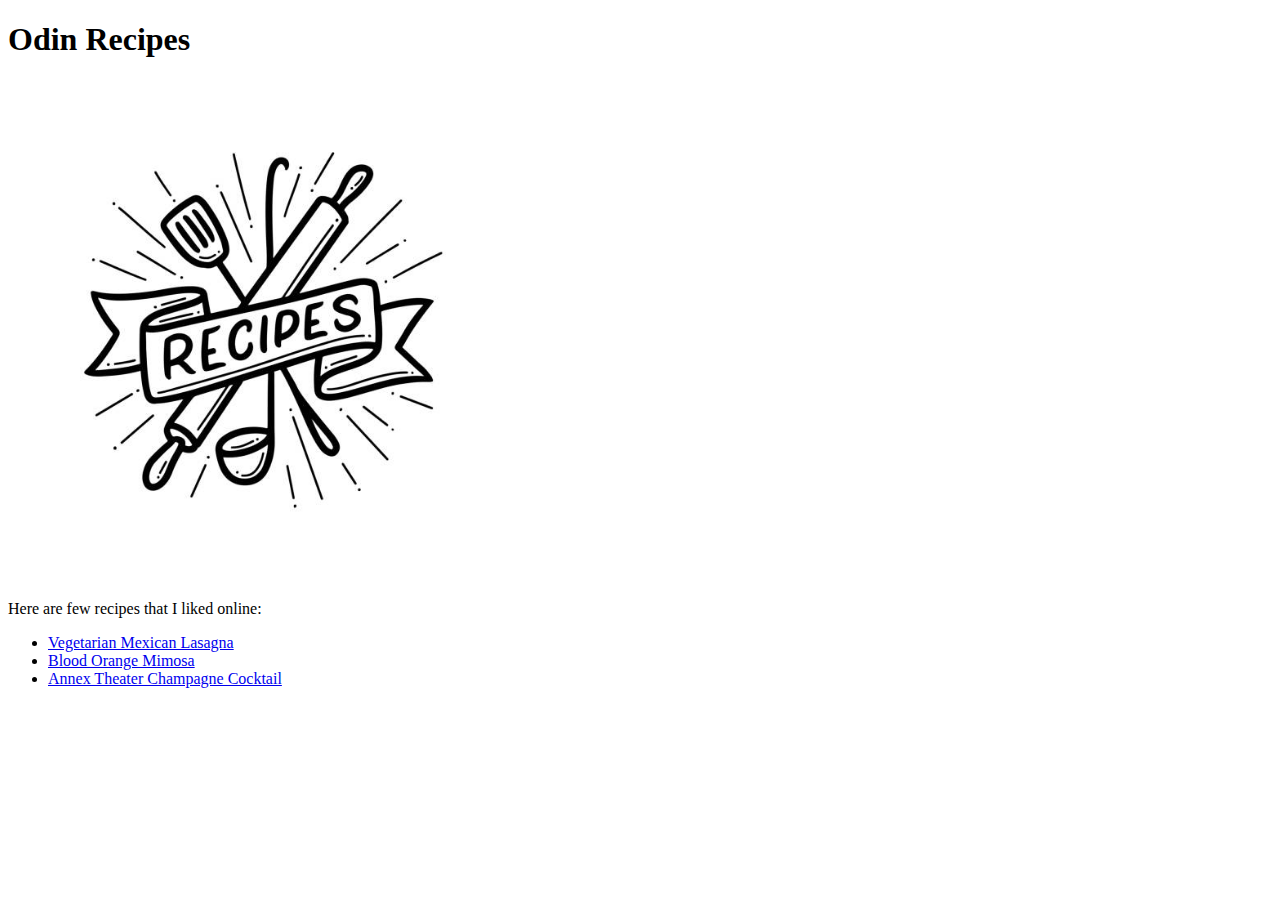
==== index.html @ 184f9812 "Modified README and created index and recipe pages html file and added images to them" ====
<!DOCTYPE html>
<html lang="en">
<head>
    <meta charset="UTF-8">
    <meta http-equiv="X-UA-Compatible" content="IE=edge">
    <meta name="viewport" content="width=device-width, initial-scale=1.0">
    <title>Recipes</title>
</head>
<body>
    <h1>Odin Recipes</h1>
    <img src="./images/recipe.jpg" alt="Recipe" width="500" height="500">
    <p>Here are few recipes that I liked online:
        <ul>
            <li>
                <a href="./recipes/mex_lasagna.html">Vegetarian Mexican Lasagna</a>
            </li>
            <li>
                <a href="./recipes/mimosa.html">Blood Orange Mimosa</a>
            </li>
            <li>
                <a href="./recipes/cocktail.html">Annex Theater Champagne Cocktail</a>
            </li>
        </ul>
    </p>
</body>
</html>
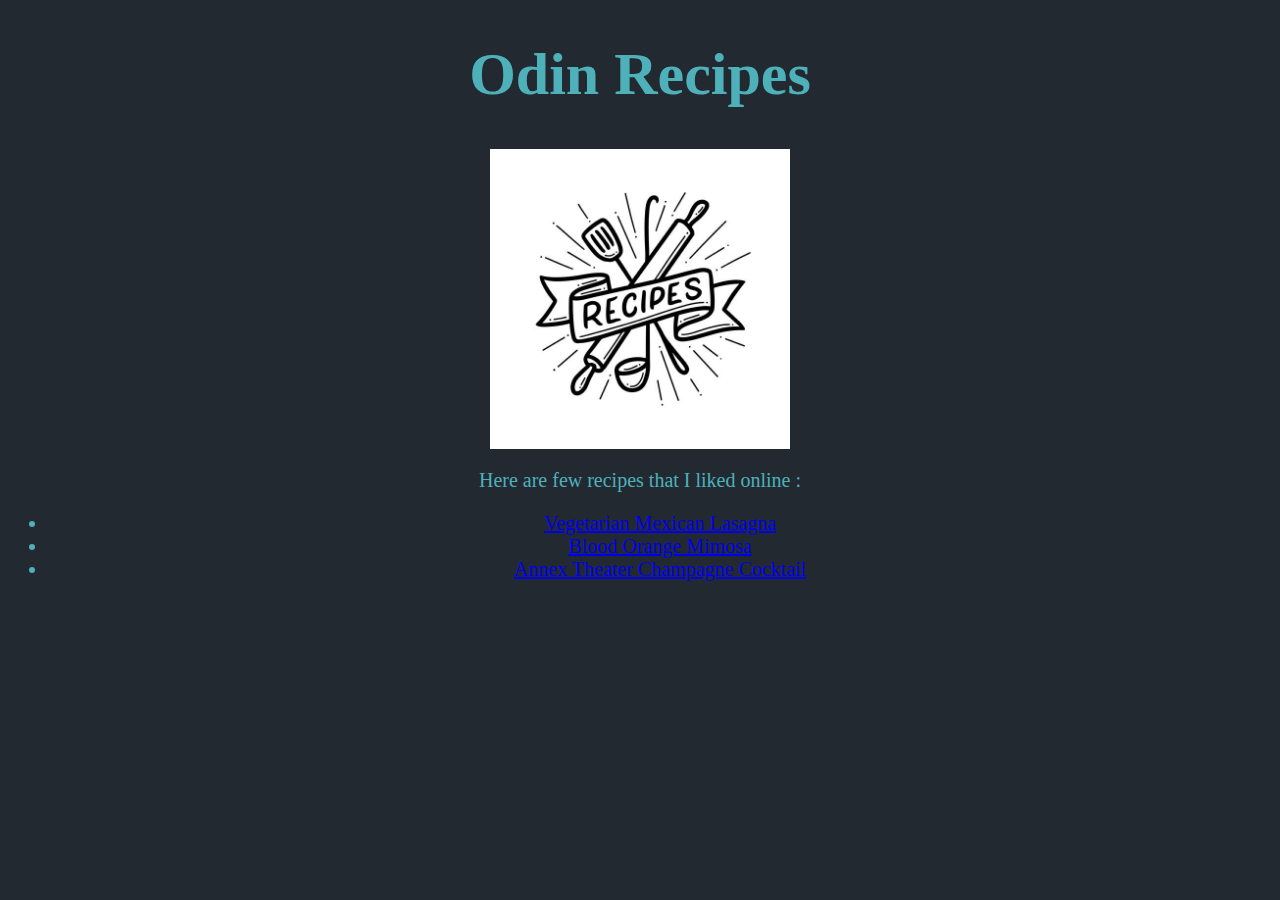
==== commit 35cac292: "Created classes for styles" ====
--- a/index.html
+++ b/index.html
@@ -5,12 +5,13 @@
     <meta http-equiv="X-UA-Compatible" content="IE=edge">
     <meta name="viewport" content="width=device-width, initial-scale=1.0">
     <title>Recipes</title>
+    <link rel="stylesheet" href="./styles/styles.css">
 </head>
-<body>
+<body class="body">
     <h1>Odin Recipes</h1>
-    <img src="./images/recipe.jpg" alt="Recipe" width="500" height="500">
-    <p>Here are few recipes that I liked online:
-        <ul>
+    <img src="./images/recipe.jpg" alt="Recipe">
+    <p class="content">Here are few recipes that I liked online :
+        <ul class="content">
             <li>
                 <a href="./recipes/mex_lasagna.html">Vegetarian Mexican Lasagna</a>
             </li>
--- a/styles/styles.css
+++ b/styles/styles.css
@@ -0,0 +1,20 @@
+.body{
+    background-color: #222930;
+    color: #4EB1BA;
+    text-align: center;
+    font-family: Georgia, 'Times New Roman', Times, serif;
+    font-size: 30px;
+}
+.content{
+    font-size: 20px;
+}
+img{
+    display: block;
+    margin: 0 auto;
+    width: 300px;
+    height: auto;
+}
+
+  a:hover {
+    background-color: #4EB1BA;
+  }